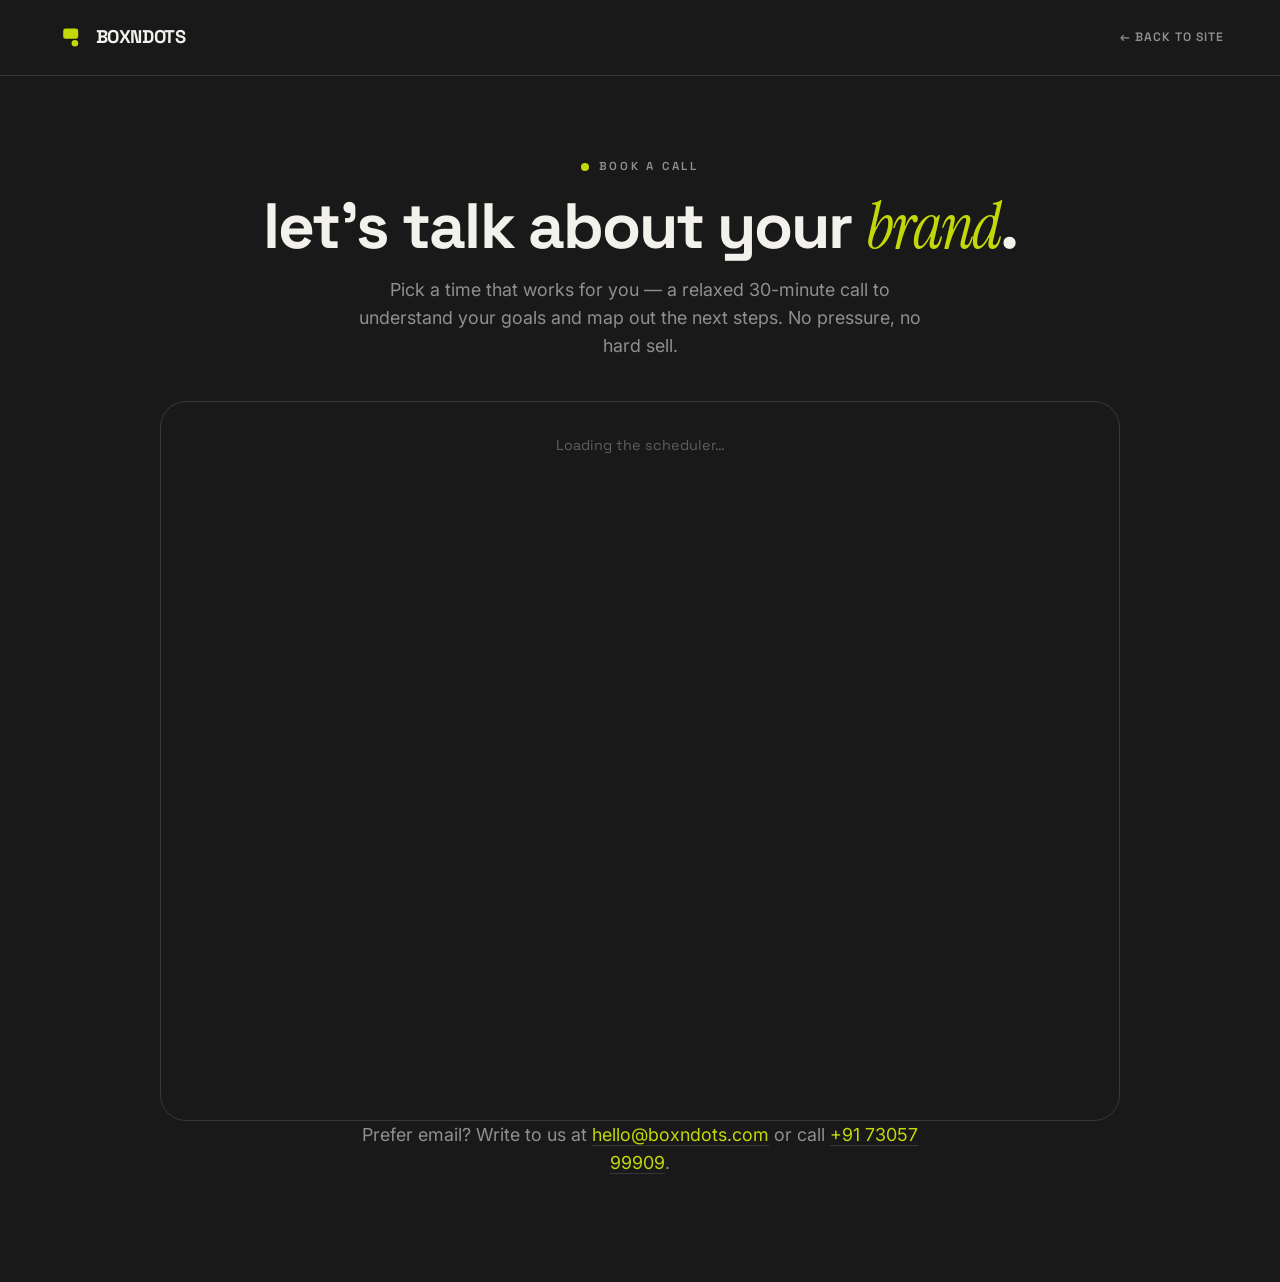
==== book.html @ 0ac95a71 "Add branded Calendly booking page (book.html); point all 'Book a call' CTAs to it" ====
<!DOCTYPE html>
<html lang="en" data-theme="dark">
<head>
  <meta charset="UTF-8" />
  <meta name="viewport" content="width=device-width, initial-scale=1.0" />
  <meta name="theme-color" content="#222022" />
  <title>Book a call — BoxnDots</title>
  <meta name="description" content="Book a 30-minute call with BoxnDots — pick a time that works for you." />
  <meta name="robots" content="noindex" />
  <link rel="icon" type="image/svg+xml" href="assets/vectors/favicon.svg?v=4" />
  <link rel="preconnect" href="https://fonts.googleapis.com" />
  <link rel="preconnect" href="https://fonts.gstatic.com" crossorigin />
  <link href="https://fonts.googleapis.com/css2?family=Instrument+Serif:ital@0;1&family=Inter:wght@400;500;600;700&family=Space+Grotesk:wght@300;400;500;600;700&display=swap" rel="stylesheet" />
  <link rel="stylesheet" href="css/style.css" />
  <style>
    body { min-height: 100svh; }
    .bk-nav { display: flex; align-items: center; justify-content: space-between; padding: 1.4rem clamp(1.2rem, 5vw, 3.5rem); border-bottom: 1px solid var(--line); }
    .bk-brand { display: flex; align-items: center; gap: 0.6rem; font-family: var(--font-display); font-weight: 700; font-size: 1.15rem; letter-spacing: -0.02em; text-transform: uppercase; color: var(--ink); }
    .bk-brand svg { display: block; }
    .bk-back { font-family: var(--font-sans); font-size: 0.76rem; font-weight: 600; letter-spacing: 0.08em; text-transform: uppercase; color: var(--ink-soft); transition: color 0.25s; }
    .bk-back:hover { color: var(--ink); }
    .book { padding: clamp(2.5rem, 6vw, 5rem) clamp(1.2rem, 5vw, 3.5rem) 4rem; }
    .book .container { width: min(960px, 94vw); margin-inline: auto; text-align: center; }
    .book .kicker { justify-content: center; }
    .book h1 { font-family: var(--font-display); font-weight: 700; font-size: clamp(2.2rem, 5.5vw, 4rem); line-height: 0.98; letter-spacing: -0.03em; text-transform: lowercase; margin: 1.1rem 0 1.1rem; }
    .book h1 .serif { text-transform: none; color: var(--accent-strong); }
    .book p { color: var(--ink-soft); max-width: 52ch; margin: 0 auto 2.6rem; font-size: 1.12rem; }
    .calendly-inline-widget { min-width: 320px; height: 720px; border: 1px solid var(--line); border-radius: var(--radius-l); overflow: hidden; }
    .bk-fallback { color: var(--ink-mute); font-family: var(--font-sans); font-size: 0.9rem; padding: 2rem; }
    .bk-alt { margin-top: 2rem; color: var(--ink-soft); font-size: 0.95rem; }
    .bk-alt a { color: var(--accent-strong); border-bottom: 1px solid var(--line); }
  </style>
</head>

<body class="loaded">
  <nav class="bk-nav">
    <a href="index.html" class="bk-brand" aria-label="BoxnDots — home">
      <svg viewBox="0 0 100 100" width="30" height="30" fill="none" aria-hidden="true"><rect x="24" y="22" width="50" height="34" rx="8" fill="var(--brand)"/><circle cx="63" cy="71" r="11" fill="var(--brand)"/></svg>
      BoxnDots
    </a>
    <a href="index.html" class="bk-back">&larr; Back to site</a>
  </nav>

  <main class="book">
    <div class="container">
      <span class="kicker">Book a call</span>
      <h1>Let's talk about your <span class="serif">brand</span>.</h1>
      <p>Pick a time that works for you — a relaxed 30-minute call to understand your goals and map out the next steps. No pressure, no hard sell.</p>

      <!-- Calendly inline widget (themed to the BoxnDots palette) -->
      <!-- TODO: replace the calendly.com/boxndots/30min URL below with your own Calendly scheduling link -->
      <div class="calendly-inline-widget"
           data-url="https://calendly.com/boxndots/30min?hide_gdpr_banner=1&background_color=1a191a&text_color=f2f1ec&primary_color=c3d809"
           data-resize="true">
        <div class="bk-fallback">Loading the scheduler…</div>
      </div>

      <p class="bk-alt">Prefer email? Write to us at <a href="mailto:hello@boxndots.com">hello@boxndots.com</a> or call <a href="tel:+917305799909">+91 73057 99909</a>.</p>
    </div>
  </main>

  <script src="https://assets.calendly.com/assets/external/widget.js" async></script>
</body>
</html>
---- css/style.css ----
/* ==========================================================================
   BoxnDots — "Studio" (world-class agency redesign)
   Near-black canvas · electric-lime brand accent · oversized editorial
   typography · the work as the hero. Built for impact + delight.
   Tokens at top; keyframes in animations.css; breakpoints in responsive.css.
   ========================================================================== */

/* Fonts loaded via Google Fonts <link> in index.html (Space Grotesk, Inter, Instrument Serif). */

:root {
  --brand: #C3D809;           /* PRIMARY — electric lime */
  --brand-2: #D4EC2B;         /* brighter lime (hovers) */
  --brand-ink: #222022;       /* SECONDARY — ink that sits on the lime */

  --accent: var(--brand);     /* solid fills: buttons, dot, bars, chips */
  --accent-2: var(--brand-2);
  --accent-ink: var(--brand-ink);   /* text/icons sitting on a lime fill */
  --accent-strong: var(--brand);    /* emphasis TEXT — overridden per theme */

  /* kept purple* names for any leftover refs → mapped to accent */
  --purple: var(--accent); --purple-2: var(--accent-2); --purple-3: var(--accent);

  --font-display: 'Space Grotesk', system-ui, sans-serif;
  --font-serif: 'Instrument Serif', Georgia, serif;
  --font-sans: 'Space Grotesk', system-ui, sans-serif;
  --font-body: 'Inter', system-ui, -apple-system, sans-serif;

  --fs-mega: clamp(3.4rem, 13vw, 15rem);
  --fs-display: clamp(3rem, 10vw, 11rem);
  --fs-h2: clamp(2.4rem, 6.5vw, 6.5rem);
  --fs-h3: clamp(1.5rem, 2.6vw, 2.4rem);
  --fs-body: clamp(1rem, 1.05vw, 1.15rem);
  --fs-label: 0.72rem;

  --container: min(1520px, 90vw);
  --section-pad: clamp(3.5rem, 7vw, 7rem);
  --radius: 14px; --radius-l: 26px; --radius-pill: 999px;

  --ease-expo: cubic-bezier(0.16, 1, 0.3, 1);
  --ease-quart: cubic-bezier(0.76, 0, 0.24, 1);
  --ease-elastic: cubic-bezier(0.5, 1.6, 0.4, 1);
  --dur-fast: 0.3s; --dur-med: 0.6s; --dur-slow: 0.9s;

  --z-content: 2; --z-nav: 900; --z-cursor: 9998; --z-loader: 10000;
}

/* Dark (default) — lime shines on near-black, exactly like the brand palette */
:root, :root[data-theme="dark"] {
  --bg: #1A191A;
  --bg-2: #222022;
  --ink: #F2F1EC;
  --ink-soft: rgba(242, 241, 236, 0.55);
  --ink-mute: rgba(242, 241, 236, 0.32);
  --line: rgba(242, 241, 236, 0.14);
  --line-2: rgba(242, 241, 236, 0.07);
  --card: #222022;
  --glass: rgba(26, 25, 26, 0.6);
  --accent-strong: var(--brand);   /* lime reads great as text on dark */
  color-scheme: dark;
}
/* Light — lime stays on FILLS (dark text on top); emphasis TEXT goes dark so it stays readable */
:root[data-theme="light"] {
  --bg: #F4F4EF;
  --bg-2: #FFFFFF;
  --ink: #222022;
  --ink-soft: rgba(34, 32, 34, 0.6);
  --ink-mute: rgba(34, 32, 34, 0.4);
  --line: rgba(34, 32, 34, 0.14);
  --line-2: rgba(34, 32, 34, 0.07);
  --card: #FFFFFF;
  --glass: rgba(255, 255, 255, 0.7);
  --accent-strong: #222022;   /* lime-as-text is unreadable on light → use ink */
  color-scheme: light;
}

/* ----------------------------------- Reset -------------------------------- */
*, *::before, *::after { box-sizing: border-box; margin: 0; padding: 0; }
html { -webkit-font-smoothing: antialiased; text-rendering: optimizeLegibility; }
body { font-family: var(--font-body); font-size: var(--fs-body); line-height: 1.55; color: var(--ink); background: var(--bg); overflow-x: hidden; transition: background var(--dur-slow) var(--ease-expo), color var(--dur-slow) var(--ease-expo); }
html.lenis, html.lenis body { height: auto; }
.lenis.lenis-smooth { scroll-behavior: auto !important; }
img, svg, video { display: block; max-width: 100%; }
a { color: inherit; text-decoration: none; }
button { font: inherit; color: inherit; background: none; border: none; cursor: pointer; }
ul { list-style: none; }
::selection { background: var(--accent); color: var(--accent-ink); }
/* normal system cursor */
.cursor-dot, .cursor-ring { display: none !important; }
a, button, [data-cursor], .work-row, .svc-row, .team-card, .team-arrow, .testi-dot, .theme-toggle, label, .filter-btn { cursor: pointer; }
input, textarea { cursor: text; }

/* Grain + ambient accent glow */
.grain-overlay { position: fixed; inset: 0; z-index: 1; pointer-events: none; opacity: 0.04; mix-blend-mode: overlay; background-image: url('../assets/textures/grain.svg'); background-size: 260px; }
#scene-canvas { display: none; }

.container { width: var(--container); margin-inline: auto; }
section { position: relative; padding-block: var(--section-pad); z-index: var(--z-content); }
main { position: relative; z-index: var(--z-content); }

/* Type helpers */
.serif { font-family: var(--font-serif); font-style: italic; font-weight: 400; }
.accent { color: var(--accent-strong); }
.label { font-family: var(--font-sans); font-size: var(--fs-label); font-weight: 600; letter-spacing: 0.24em; text-transform: uppercase; color: var(--ink-mute); }

.kicker { display: inline-flex; align-items: center; gap: 0.6rem; font-family: var(--font-sans); font-size: var(--fs-label); font-weight: 600; letter-spacing: 0.24em; text-transform: uppercase; color: var(--ink-soft); }
.kicker::before { content: ""; width: 8px; height: 8px; border-radius: 50%; background: var(--accent); }

.section-head { max-width: 1100px; margin-bottom: clamp(2rem, 4vw, 3.5rem); }
.section-head h2 { font-family: var(--font-display); font-weight: 700; font-size: var(--fs-h2); line-height: 0.94; letter-spacing: -0.03em; text-transform: lowercase; margin-top: 1.6rem; }
.section-head h2 .serif { text-transform: none; color: var(--accent-strong); font-weight: 400; }
.section-head p { color: var(--ink-soft); margin-top: 1.4rem; max-width: 52ch; font-size: 1.1rem; }

/* ------------------------------ Custom cursor ----------------------------- */
.cursor-dot, .cursor-ring { position: fixed; top: 0; left: 0; pointer-events: none; z-index: var(--z-cursor); transform: translate3d(-50%, -50%, 0); border-radius: 50%; }
.cursor-dot { width: 6px; height: 6px; background: var(--accent); }
.cursor-ring { width: 40px; height: 40px; border: 1px solid var(--ink); opacity: 0.5; transition: width var(--dur-fast) var(--ease-expo), height var(--dur-fast) var(--ease-expo), background var(--dur-fast), opacity var(--dur-fast); }
.cursor-ring.is-hover { width: 84px; height: 84px; background: var(--accent); border-color: transparent; opacity: 1; mix-blend-mode: difference; }
.cursor-ring .cursor-label { position: absolute; inset: 0; display: grid; place-items: center; font-family: var(--font-sans); font-size: 0.56rem; font-weight: 700; letter-spacing: 0.12em; text-transform: uppercase; opacity: 0; transition: opacity var(--dur-fast); color: var(--accent-ink); }
.cursor-ring.is-hover .cursor-label { opacity: 1; }
.cursor-ring.is-down { transform: translate3d(-50%, -50%, 0) scale(0.85); }

/* --------------------------------- Loader --------------------------------- */
#loader { position: fixed; inset: 0; z-index: var(--z-loader); display: grid; place-items: center; background: var(--bg); transition: opacity 0.8s var(--ease-expo), visibility 0.8s; }
#loader.done { opacity: 0; visibility: hidden; }
.loader-inner { width: min(86vw, 300px); display: flex; flex-direction: column; align-items: center; }
.loader-logo, .loader-word { display: none; }
.loader-mark { width: 46px; color: var(--brand); }
.loader-mark svg { width: 100%; height: auto; overflow: visible; }
.loader-mark .ld-box { animation: ld-box 1.15s var(--ease-quart) infinite; }
.loader-mark .ld-dot { animation: ld-dot 1.15s var(--ease-quart) infinite; }
.loader-bar { width: 100%; height: 2px; background: var(--line); overflow: hidden; margin-top: 2.6rem; }
.loader-bar span { display: block; height: 100%; width: 0%; background: var(--accent); }
.loader-meta { display: flex; justify-content: space-between; width: 100%; font-family: var(--font-sans); font-size: 0.72rem; letter-spacing: 0.2em; color: var(--ink-mute); text-transform: uppercase; margin-top: 1rem; }
.loader-count { font-variant-numeric: tabular-nums; color: var(--ink); }

/* ------------------------------- Scroll bar ------------------------------- */
#scroll-progress { position: fixed; top: 0; left: 0; height: 2px; width: 0%; background: var(--accent); z-index: var(--z-nav); }

/* ------------------------------- Navigation ------------------------------- */
.nav { position: fixed; top: 0; left: 0; width: 100%; z-index: var(--z-nav); display: flex; align-items: center; justify-content: space-between; padding: 1.5rem clamp(1.2rem, 5vw, 3.5rem); transition: transform var(--dur-med) var(--ease-expo), background var(--dur-med); }
.nav.scrolled { background: color-mix(in srgb, var(--bg) 72%, transparent); backdrop-filter: blur(16px); -webkit-backdrop-filter: blur(16px); padding-block: 1rem; }
.nav.hidden { transform: translateY(-120%); }
.nav-brand { display: flex; align-items: center; gap: 0.6rem; font-family: var(--font-display); font-weight: 700; font-size: 1.15rem; letter-spacing: -0.02em; text-transform: uppercase; }
.nav-brand svg { width: 26px; height: 26px; }
.nav-brand .brand-logo { width: auto; height: 50px; }
.nav-brand b span { color: var(--accent-strong); }
.nav-links { display: flex; align-items: center; gap: 0.4rem; }
.nav-links a { position: relative; padding: 0.5rem 0.9rem; font-family: var(--font-sans); font-size: 0.8rem; font-weight: 500; letter-spacing: 0.06em; color: var(--ink-soft); text-transform: uppercase; transition: color var(--dur-fast); overflow: hidden; }
.nav-links a span { display: inline-block; transition: transform var(--dur-med) var(--ease-expo); }
.nav-links a:hover { color: var(--ink); }
.nav-links a.active { color: var(--accent-strong); }
.nav-actions { display: flex; align-items: center; gap: 0.8rem; }
.theme-toggle { position: relative; width: 54px; height: 28px; border-radius: var(--radius-pill); background: transparent; border: 1px solid var(--line); overflow: hidden; flex-shrink: 0; }
.theme-toggle .knob { position: absolute; top: 3px; left: 3px; width: 22px; height: 22px; border-radius: 50%; background: var(--accent); display: grid; place-items: center; color: var(--accent-ink); transition: transform var(--dur-med) var(--ease-elastic); }
:root[data-theme="light"] .theme-toggle .knob { transform: translateX(26px); }
.theme-toggle .knob svg { width: 13px; height: 13px; }
.theme-toggle .icon-sun { display: none; }
:root[data-theme="light"] .theme-toggle .icon-moon { display: none; }
:root[data-theme="light"] .theme-toggle .icon-sun { display: block; }
.nav-cta { display: inline-flex; align-items: center; gap: 0.5rem; padding: 0.7rem 1.2rem; border-radius: var(--radius-pill); background: var(--accent); color: var(--accent-ink); font-family: var(--font-sans); font-weight: 700; font-size: 0.76rem; letter-spacing: 0.06em; text-transform: uppercase; transition: transform var(--dur-fast) var(--ease-expo); }
.nav-burger { display: none; width: 42px; height: 42px; border-radius: 50%; border: 1px solid var(--line); place-items: center; }
.nav-burger span { display: block; width: 18px; height: 2px; background: var(--ink); position: relative; }
.nav-burger span::before, .nav-burger span::after { content: ""; position: absolute; left: 0; width: 18px; height: 2px; background: var(--ink); }
.nav-burger span::before { top: -6px; } .nav-burger span::after { top: 6px; }

/* ---------------------------------- Buttons ------------------------------- */
.btn { position: relative; display: inline-flex; align-items: center; gap: 0.7rem; padding: 1.1rem 2rem; border-radius: var(--radius-pill); font-family: var(--font-sans); font-weight: 700; font-size: 0.82rem; letter-spacing: 0.06em; text-transform: uppercase; overflow: hidden; isolation: isolate; transition: transform var(--dur-fast) var(--ease-expo); }
.btn-primary { background: var(--accent); color: var(--accent-ink); }
.btn-primary::before { content: ""; position: absolute; inset: 0; z-index: -1; background: #fff; opacity: 0; transition: opacity var(--dur-med); }
.btn-primary:hover::before { opacity: 0.25; }
.btn-ghost { border: 1px solid var(--line); color: var(--ink); }
.btn-ghost:hover { background: var(--ink); color: var(--bg); }
.btn .ripple { position: absolute; border-radius: 50%; transform: scale(0); background: rgba(255,255,255,0.35); pointer-events: none; animation: ripple 0.6s ease-out; }
.btn-arrow { transition: transform var(--dur-med) var(--ease-expo); }
.btn:hover .btn-arrow { transform: translateX(6px); }
.magnetic { will-change: transform; }

/* ==================================================================== */
/* HERO                                                                   */
/* ==================================================================== */
#hero { min-height: 100svh; display: flex; flex-direction: column; justify-content: center; padding: 8rem clamp(1.2rem, 5vw, 3.5rem) 4rem; position: relative; overflow: clip; }
.hero-glow { display: none; }
.hero-top { display: flex; justify-content: space-between; align-items: flex-start; gap: 1rem; position: relative; z-index: 3; margin-bottom: auto; }
.hero-top .r { text-align: right; }
.hero-statement { position: relative; z-index: 3; font-family: var(--font-display); font-weight: 700; font-size: var(--fs-mega); line-height: 0.86; letter-spacing: -0.04em; text-transform: lowercase; }
.hero-statement .line { display: block; overflow: hidden; }
.hero-statement .line > span { display: inline-block; will-change: transform; }
.hero-statement .serif { text-transform: none; color: var(--ink-soft); font-weight: 400; letter-spacing: -0.01em; }
.hero-statement .thin { color: var(--accent-strong); }
.hero-bottom { display: flex; justify-content: space-between; align-items: flex-end; gap: 2rem; position: relative; z-index: 3; margin-top: clamp(2rem, 5vh, 4rem); flex-wrap: wrap; }
.hero-sub { color: var(--ink-soft); max-width: 42ch; font-size: 1.15rem; }
.hero-actions { display: flex; gap: 0.9rem; flex-wrap: wrap; margin-top: 2rem; }

/* showreel play (tigranz-style) */
.showreel { display: inline-flex; align-items: center; gap: 0.9rem; flex-shrink: 0; }
.showreel-btn { width: 84px; height: 84px; border-radius: 50%; background: var(--accent); color: var(--accent-ink); display: grid; place-items: center; transition: transform var(--dur-med) var(--ease-elastic); }
.showreel-btn svg { width: 30px; height: 30px; }
.showreel:hover .showreel-btn { transform: scale(1.08); }
.showreel-lbl { font-family: var(--font-sans); font-size: 0.78rem; font-weight: 600; letter-spacing: 0.1em; text-transform: uppercase; color: var(--ink-soft); line-height: 1.3; }

/* rotating studio seal */
.seal { position: relative; width: 128px; height: 128px; flex-shrink: 0; display: grid; place-items: center; }
.seal .ring { position: absolute; inset: 0; animation: spin-slow 18s linear infinite; }
.seal .ring text { font-family: var(--font-sans); font-size: 10.5px; font-weight: 600; letter-spacing: 3.4px; text-transform: uppercase; fill: var(--ink-soft); }
.seal .core { width: 44px; height: 44px; border-radius: 50%; background: var(--accent); display: grid; place-items: center; color: var(--accent-ink); }
.seal .core svg { width: 20px; height: 20px; }

/* Marquee */
.marquee { --gap: 2.5rem; overflow: hidden; padding: clamp(1rem, 2vw, 1.6rem) 0; border-block: 1px solid var(--line); }
.marquee-track { display: flex; gap: var(--gap); width: max-content; animation: marquee 32s linear infinite; }
.marquee:hover .marquee-track { animation-play-state: paused; }
.marquee-track span { font-family: var(--font-display); font-weight: 700; text-transform: uppercase; font-size: clamp(1.6rem, 4vw, 3.4rem); letter-spacing: -0.02em; color: var(--ink); display: inline-flex; align-items: center; gap: var(--gap); }
.marquee-track span::after { content: "✳"; color: var(--accent-strong); }

/* ---------------------------------- ABOUT --------------------------------- */
.intro { text-align: left; }
.intro-statement { font-family: var(--font-display); font-weight: 500; font-size: clamp(1.8rem, 4.2vw, 4rem); line-height: 1.1; letter-spacing: -0.02em; max-width: 20ch; }
.intro-statement .w { color: var(--ink-mute); transition: color 0.4s var(--ease-expo); }
.intro-statement .w.on { color: var(--ink); }
.intro-statement .serif { color: var(--accent-strong); }
.stats { display: grid; grid-template-columns: repeat(3, 1fr); gap: 1px; margin-top: clamp(3rem, 7vw, 6rem); background: var(--line); border: 1px solid var(--line); border-radius: var(--radius); overflow: hidden; }
.stat { padding: clamp(1.6rem, 3vw, 2.6rem); background: var(--bg); }
.stat .num { font-family: var(--font-display); font-weight: 700; font-size: clamp(2.6rem, 5vw, 4.4rem); line-height: 1; letter-spacing: -0.03em; }
.stat .num em { color: var(--accent-strong); font-style: normal; }
.stat .label { display: block; margin-top: 0.7rem; color: var(--ink-mute); font-family: var(--font-sans); font-size: 0.74rem; letter-spacing: 0.12em; text-transform: uppercase; }

/* -------------------------------- SERVICES (compact grid) ----------------- */
.svc-list { display: grid; grid-template-columns: repeat(3, 1fr); border-top: 1px solid var(--line); border-left: 1px solid var(--line); }
.svc-row { position: relative; display: flex; flex-direction: column; gap: 0.7rem; padding: clamp(1.6rem, 2.4vw, 2.4rem); border-right: 1px solid var(--line); border-bottom: 1px solid var(--line); overflow: hidden; transition: background var(--dur-med); }
.svc-row .svc-num { font-family: var(--font-sans); font-size: 0.78rem; color: var(--ink-mute); font-weight: 600; letter-spacing: 0.05em; }
.svc-row .svc-title { font-family: var(--font-display); font-weight: 700; font-size: clamp(1.3rem, 2vw, 1.8rem); letter-spacing: -0.02em; text-transform: lowercase; line-height: 1.05; margin-top: auto; transition: color var(--dur-med); }
.svc-row .svc-desc { color: var(--ink-soft); font-size: 0.92rem; line-height: 1.5; }
.svc-row .svc-arrow { position: absolute; top: clamp(1.6rem, 2.4vw, 2.4rem); right: clamp(1.6rem, 2.4vw, 2.4rem); color: var(--ink-mute); opacity: 0; transform: translate(-6px, 6px); transition: var(--dur-med) var(--ease-expo); }
.svc-row .svc-arrow svg { width: 22px; height: 22px; }
@media (hover: hover) {
  .svc-row:hover { background: var(--bg-2); }
  .svc-row:hover .svc-title { color: var(--accent-strong); }
  .svc-row:hover .svc-arrow { opacity: 1; transform: none; color: var(--accent-strong); }
}

/* Modal */
.modal-backdrop { position: fixed; inset: 0; z-index: 9500; display: grid; place-items: center; padding: 2rem; background: rgba(4,4,6,0.8); backdrop-filter: blur(12px); opacity: 0; visibility: hidden; transition: var(--dur-med); }
.modal-backdrop.open { opacity: 1; visibility: visible; }
.modal { width: min(920px, 100%); max-height: 86vh; overflow: auto; border-radius: var(--radius-l); background: var(--bg-2); border: 1px solid var(--line); transform: translateY(30px) scale(0.97); transition: var(--dur-med) var(--ease-expo); }
.modal-backdrop.open .modal { transform: none; }
.modal-hero { height: 320px; position: relative; overflow: hidden; }
.modal-hero .thumb { position: absolute; inset: 0; background-size: cover; background-position: center; }
.modal-hero .modal-play { position: absolute; inset: 0; margin: auto; width: 74px; height: 74px; border-radius: 50%; display: grid; place-items: center; background: var(--accent); color: var(--accent-ink); }
.modal-hero .modal-play svg { width: 32px; height: 32px; }
.modal-body { padding: clamp(1.6rem, 3vw, 2.6rem); }
.modal-body .p-cat { font-family: var(--font-sans); color: var(--accent-strong); font-size: 0.72rem; letter-spacing: 0.16em; text-transform: uppercase; }
.modal-body h3 { font-family: var(--font-display); font-weight: 700; text-transform: uppercase; font-size: clamp(1.8rem, 4vw, 2.8rem); margin: 0.5rem 0 1rem; }
.modal-body p { color: var(--ink-soft); }
.modal-meta { display: flex; gap: 2.5rem; margin-top: 1.8rem; flex-wrap: wrap; }
.modal-meta div span { display: block; font-family: var(--font-sans); color: var(--ink-mute); font-size: 0.68rem; text-transform: uppercase; letter-spacing: 0.12em; }
.modal-meta div b { font-family: var(--font-display); font-weight: 700; font-size: 1.2rem; }
.modal-close { position: absolute; top: 1.1rem; right: 1.1rem; z-index: 4; width: 44px; height: 44px; border-radius: 50%; background: var(--glass); border: 1px solid var(--line); backdrop-filter: blur(10px); display: grid; place-items: center; color: #fff; }
.modal-close svg { width: 20px; height: 20px; }

/* ------------------------------ TESTIMONIALS ------------------------------ */
.testi { text-align: center; }
/* slides stack in a single grid cell → the track auto-grows to the tallest
   quote, so nothing overflows into the kicker above or the dots below */
.testi-track { position: relative; display: grid; margin-top: clamp(3rem, 6vw, 5rem); }
.testi-slide { grid-area: 1 / 1; display: flex; flex-direction: column; align-items: center; justify-content: flex-start; opacity: 0; transform: translateY(16px); transition: opacity 0.6s var(--ease-expo), transform 0.6s var(--ease-expo); pointer-events: none; }
.testi-slide.active { opacity: 1; transform: none; pointer-events: auto; }
.testi-quote-big { font-family: var(--font-display); font-weight: 500; font-size: clamp(1.6rem, 3.6vw, 3.4rem); line-height: 1.15; letter-spacing: -0.02em; max-width: 24ch; margin: 0 auto; }
.testi-quote-big .serif { color: var(--accent-strong); }
.testi-author { display: inline-flex; align-items: center; gap: 1rem; margin-top: 2.5rem; }
.testi-author img { width: 54px; height: 54px; border-radius: 50%; border: 1px solid var(--line); }
.testi-author b { display: block; font-family: var(--font-sans); font-weight: 600; }
.testi-author span { color: var(--ink-mute); font-size: 0.86rem; }
.testi-nav { display: flex; gap: 0.6rem; justify-content: center; margin-top: 2.4rem; }
.testi-dot { width: 8px; height: 8px; border-radius: 50%; background: var(--line); transition: var(--dur-fast); }
.testi-dot.active { width: 26px; border-radius: 4px; background: var(--accent); }
.client-logos { display: flex; flex-wrap: wrap; align-items: center; justify-content: center; gap: clamp(2rem, 5vw, 4.5rem); margin-top: 5rem; padding-top: 3rem; border-top: 1px solid var(--line); }
.client-logos img { height: 24px; color: var(--ink); opacity: 0.4; transition: var(--dur-fast); }
.client-logos img:hover { opacity: 1; }

/* ---------------------------------- TEAM (3-up carousel) ------------------ */
.team-top { display: flex; align-items: flex-end; justify-content: space-between; gap: 1.5rem; margin-bottom: clamp(2rem, 4vw, 3rem); }
.team-nav { display: flex; gap: 0.6rem; flex-shrink: 0; }
.team-arrow { width: 52px; height: 52px; border-radius: 50%; border: 1px solid var(--line); display: grid; place-items: center; color: var(--ink); transition: background var(--dur-fast), color var(--dur-fast), opacity var(--dur-fast); }
.team-arrow svg { width: 22px; height: 22px; }
.team-arrow:hover:not(:disabled) { background: var(--ink); color: var(--bg); }
.team-arrow:disabled { opacity: 0.3; cursor: not-allowed; }
.team-carousel { --gap: clamp(1.4rem, 3vw, 2.6rem); overflow: hidden; }
.team-track { display: flex; gap: var(--gap); transition: transform 0.7s var(--ease-expo); }
.team-card { flex: 0 0 calc((100% - 2 * var(--gap)) / 3); margin: 0; }
.team-card .photo { position: relative; aspect-ratio: 4 / 5; border-radius: var(--radius); overflow: hidden; background: var(--bg-2); border: 1px solid var(--line); }
.team-card .photo img { width: 100%; height: 100%; object-fit: cover; filter: grayscale(1); transition: transform 0.9s var(--ease-expo), filter 0.6s var(--ease-expo); }
.team-card:hover .photo img { transform: scale(1.05); filter: grayscale(0); }
.team-card figcaption { margin-top: 1.1rem; }
.team-card h4 { font-family: var(--font-display); font-weight: 700; font-size: 1.25rem; letter-spacing: -0.01em; }
.team-card span { display: block; margin-top: 0.25rem; font-family: var(--font-sans); font-size: 0.78rem; letter-spacing: 0.06em; text-transform: uppercase; color: var(--ink-mute); }

/* -------------------------------- PROCESS (how we work) ------------------- */
.proc-list { display: grid; grid-template-columns: repeat(4, 1fr); border-top: 1px solid var(--line); border-left: 1px solid var(--line); }
.proc-step { padding: clamp(1.6rem, 2.4vw, 2.4rem); border-right: 1px solid var(--line); border-bottom: 1px solid var(--line); }
.proc-step .proc-num { font-family: var(--font-sans); font-weight: 600; font-size: 0.8rem; letter-spacing: 0.05em; color: var(--accent-strong); }
.proc-step h3 { font-family: var(--font-display); font-weight: 700; font-size: clamp(1.3rem, 2vw, 1.8rem); letter-spacing: -0.02em; text-transform: lowercase; margin: 1.1rem 0 0.6rem; }
.proc-step p { color: var(--ink-soft); font-size: 0.95rem; line-height: 1.55; }
@media (max-width: 860px) { .proc-list { grid-template-columns: repeat(2, 1fr); } }
@media (max-width: 560px) { .proc-list { grid-template-columns: 1fr; } }

/* ---------------------------------- FAQ ----------------------------------- */
.faq-list { max-width: 920px; margin: 0 auto; border-top: 1px solid var(--line); }
.faq-item { border-bottom: 1px solid var(--line); }
.faq-item summary { list-style: none; cursor: pointer; display: flex; align-items: center; justify-content: space-between; gap: 1.2rem; padding: clamp(1.3rem, 2.5vw, 1.9rem) 0; font-family: var(--font-display); font-weight: 500; font-size: clamp(1.1rem, 1.8vw, 1.5rem); letter-spacing: -0.01em; color: var(--ink); transition: color var(--dur-fast); }
.faq-item summary::-webkit-details-marker { display: none; }
.faq-item summary:hover { color: var(--accent-strong); }
.faq-ico { position: relative; width: 20px; height: 20px; flex-shrink: 0; }
.faq-ico::before, .faq-ico::after { content: ""; position: absolute; background: var(--accent-strong); transition: transform var(--dur-med) var(--ease-expo); }
.faq-ico::before { top: 9px; left: 0; width: 20px; height: 2px; }
.faq-ico::after { left: 9px; top: 0; width: 2px; height: 20px; }
.faq-item[open] .faq-ico::after { transform: scaleY(0); }
.faq-item p { color: var(--ink-soft); max-width: 70ch; font-size: 1rem; line-height: 1.6; padding-bottom: clamp(1.3rem, 2.5vw, 1.9rem); }

/* --------------------------------- CONTACT -------------------------------- */
#contact { text-align: center; }
.contact-huge { font-family: var(--font-display); font-weight: 700; font-size: var(--fs-display); line-height: 0.88; letter-spacing: -0.04em; text-transform: lowercase; }
.contact-huge a { display: inline-flex; align-items: center; gap: 0.3em; transition: color var(--dur-med); }
.contact-huge a:hover { color: var(--accent-strong); }
.contact-huge a svg { width: 0.7em; height: 0.7em; transition: transform var(--dur-med) var(--ease-expo); }
.contact-huge a:hover svg { transform: translate(0.1em, -0.1em); }
.contact-sub { color: var(--ink-soft); margin-top: 2rem; font-size: 1.15rem; }
.contact-row { display: flex; justify-content: center; gap: clamp(1.5rem, 4vw, 4rem); margin-top: 2.4rem; flex-wrap: wrap; }
.contact-row a { font-family: var(--font-sans); font-weight: 500; border-bottom: 1px solid var(--line); padding-bottom: 4px; transition: border-color var(--dur-fast); }
.contact-row a:hover { border-color: var(--accent); }
/* keep the form usable but secondary */
.contact-form { max-width: 620px; margin: 4rem auto 0; text-align: left; }
.field { position: relative; margin-bottom: 1.8rem; }
.field input, .field textarea { width: 100%; padding: 1.3rem 0 0.6rem; background: transparent; border: 0; border-bottom: 1px solid var(--line); color: var(--ink); font: inherit; font-size: 1.05rem; resize: vertical; }
.field textarea { min-height: 110px; }
.field label { position: absolute; left: 0; top: 1rem; color: var(--ink-mute); font-family: var(--font-sans); pointer-events: none; transition: var(--dur-fast) var(--ease-expo); }
.field input:focus, .field textarea:focus { outline: none; border-color: var(--accent); }
.field input:focus + label, .field textarea:focus + label, .field input:not(:placeholder-shown) + label, .field textarea:not(:placeholder-shown) + label { top: -0.4rem; font-size: 0.68rem; color: var(--accent-strong); letter-spacing: 0.1em; text-transform: uppercase; }
.field .error-msg { position: absolute; bottom: -1.2rem; left: 0; font-size: 0.72rem; color: #ff6b8a; opacity: 0; transition: var(--dur-fast); }
.field.invalid input, .field.invalid textarea { border-color: #ff6b8a; }
.field.invalid .error-msg { opacity: 1; }
.form-submit { width: 100%; justify-content: center; }
.form-status { margin-top: 1.2rem; font-family: var(--font-sans); font-size: 0.85rem; color: var(--accent-strong); min-height: 1.2rem; text-align: center; }

/* ---------------------------------- FOOTER -------------------------------- */
.footer { border-top: 1px solid var(--line); padding-top: 5rem; overflow: hidden; }
.footer-wordmark { font-family: var(--font-display); font-weight: 700; font-size: clamp(3.5rem, 18vw, 20rem); line-height: 0.8; letter-spacing: -0.04em; text-transform: lowercase; text-align: center; color: var(--ink); }
.footer-wordmark span { color: var(--accent-strong); }
.footer-cols { display: flex; justify-content: space-between; flex-wrap: wrap; gap: 2rem; padding: 4rem clamp(1.2rem, 5vw, 3.5rem) 2rem; }
.footer-col h5 { font-family: var(--font-sans); font-size: 0.72rem; text-transform: uppercase; letter-spacing: 0.16em; color: var(--ink-mute); margin-bottom: 1.2rem; }
.footer-col a { display: block; padding: 0.35rem 0; color: var(--ink-soft); transition: color var(--dur-fast), transform var(--dur-fast); }
.footer-col a:hover { color: var(--accent-strong); transform: translateX(4px); }
.footer-news { display: flex; margin-top: 1rem; max-width: 320px; border: 1px solid var(--line); border-radius: var(--radius-pill); overflow: hidden; padding: 0.3rem 0.3rem 0.3rem 1.1rem; }
.footer-news input { flex: 1; background: none; border: none; color: var(--ink); font: inherit; outline: none; }
.footer-news button { width: 42px; height: 42px; border-radius: 50%; background: var(--accent); color: var(--accent-ink); display: grid; place-items: center; }
.footer-news button svg { width: 18px; height: 18px; }
.footer-bottom { display: flex; align-items: center; justify-content: space-between; padding: 2rem clamp(1.2rem, 5vw, 3.5rem); border-top: 1px solid var(--line); flex-wrap: wrap; gap: 1rem; }
.footer-bottom .copy { font-family: var(--font-sans); color: var(--ink-mute); font-size: 0.8rem; }
.footer-social { display: flex; gap: 0.6rem; }
.footer-social a { width: 40px; height: 40px; border-radius: 50%; display: grid; place-items: center; border: 1px solid var(--line); transition: var(--dur-fast); }
.footer-social a:hover { background: var(--accent); color: var(--accent-ink); border-color: transparent; }
.footer-social svg { width: 17px; height: 17px; }

/* Mobile drawer */
.mobile-menu { position: fixed; inset: 0; z-index: 850; background: var(--bg); display: flex; flex-direction: column; justify-content: center; gap: 0.4rem; padding: 2rem; transform: translateY(-100%); transition: transform var(--dur-med) var(--ease-expo); }
.mobile-menu a { font-family: var(--font-display); font-weight: 700; text-transform: lowercase; font-size: 2.2rem; }

/* legacy hooks neutralised */
.hero-scene, .hero-badge, .hero-scroll, .hero-scrim, .hero-marks, .section-bg, .ambient-blob, .footer-wave, .footer-glow { display: none !important; }
.split-char { display: inline-block; will-change: transform, opacity; }
[data-reveal] { will-change: transform, opacity; }
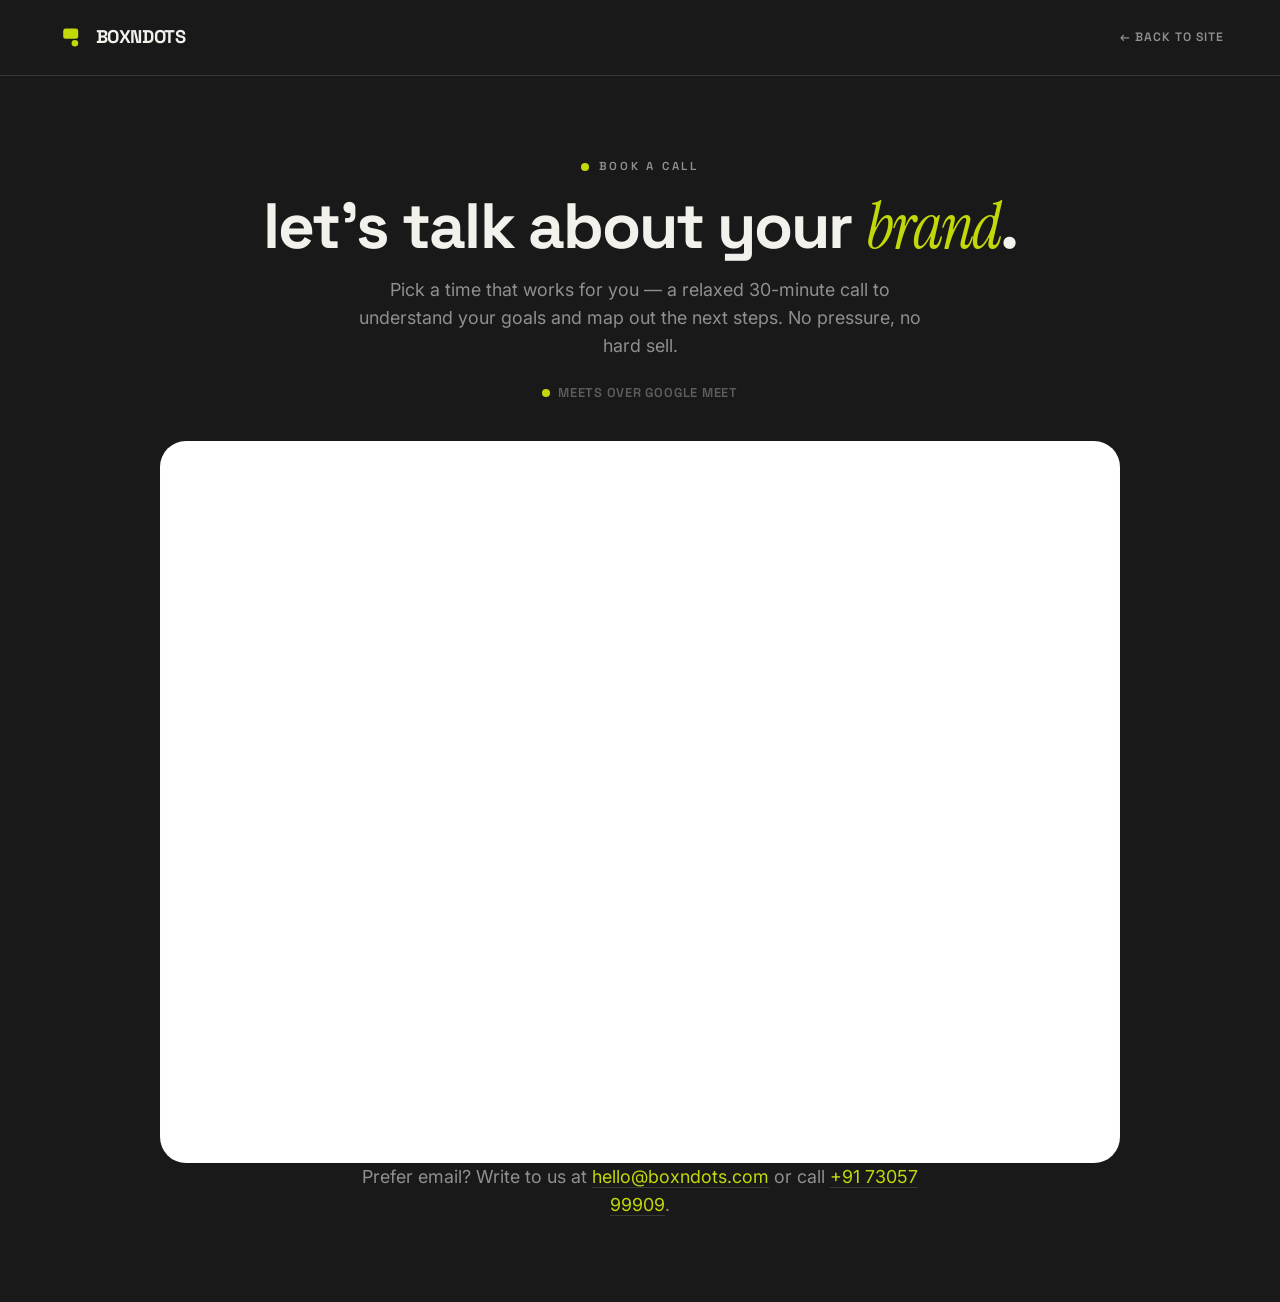
==== commit 77e2395a: "Booking page: embed Google Calendar appointment schedule (Google Meet) instead of Calendly placehold" ====
--- a/book.html
+++ b/book.html
@@ -5,7 +5,7 @@
   <meta name="viewport" content="width=device-width, initial-scale=1.0" />
   <meta name="theme-color" content="#222022" />
   <title>Book a call — BoxnDots</title>
-  <meta name="description" content="Book a 30-minute call with BoxnDots — pick a time that works for you." />
+  <meta name="description" content="Book a 30-minute call with BoxnDots — pick a time that works for you. Meets over Google Meet." />
   <meta name="robots" content="noindex" />
   <link rel="icon" type="image/svg+xml" href="assets/vectors/favicon.svg?v=4" />
   <link rel="preconnect" href="https://fonts.googleapis.com" />
@@ -24,9 +24,11 @@
     .book .kicker { justify-content: center; }
     .book h1 { font-family: var(--font-display); font-weight: 700; font-size: clamp(2.2rem, 5.5vw, 4rem); line-height: 0.98; letter-spacing: -0.03em; text-transform: lowercase; margin: 1.1rem 0 1.1rem; }
     .book h1 .serif { text-transform: none; color: var(--accent-strong); }
-    .book p { color: var(--ink-soft); max-width: 52ch; margin: 0 auto 2.6rem; font-size: 1.12rem; }
-    .calendly-inline-widget { min-width: 320px; height: 720px; border: 1px solid var(--line); border-radius: var(--radius-l); overflow: hidden; }
-    .bk-fallback { color: var(--ink-mute); font-family: var(--font-sans); font-size: 0.9rem; padding: 2rem; }
+    .book p { color: var(--ink-soft); max-width: 54ch; margin: 0 auto 1.2rem; font-size: 1.12rem; }
+    .book-meet { display: inline-flex; align-items: center; gap: 0.5rem; margin-bottom: 2.4rem; font-family: var(--font-sans); font-size: 0.8rem; font-weight: 600; letter-spacing: 0.06em; text-transform: uppercase; color: var(--ink-mute); }
+    .book-meet::before { content: ""; width: 8px; height: 8px; border-radius: 50%; background: var(--brand); }
+    .book-embed { width: 100%; min-height: 720px; border: 1px solid var(--line); border-radius: var(--radius-l); overflow: hidden; background: #fff; }
+    .book-embed iframe { display: block; width: 100%; min-height: 720px; border: 0; }
     .bk-alt { margin-top: 2rem; color: var(--ink-soft); font-size: 0.95rem; }
     .bk-alt a { color: var(--accent-strong); border-bottom: 1px solid var(--line); }
   </style>
@@ -46,19 +48,16 @@
       <span class="kicker">Book a call</span>
       <h1>Let's talk about your <span class="serif">brand</span>.</h1>
       <p>Pick a time that works for you — a relaxed 30-minute call to understand your goals and map out the next steps. No pressure, no hard sell.</p>
+      <span class="book-meet">Meets over Google Meet</span>
 
-      <!-- Calendly inline widget (themed to the BoxnDots palette) -->
-      <!-- TODO: replace the calendly.com/boxndots/30min URL below with your own Calendly scheduling link -->
-      <div class="calendly-inline-widget"
-           data-url="https://calendly.com/boxndots/30min?hide_gdpr_banner=1&background_color=1a191a&text_color=f2f1ec&primary_color=c3d809"
-           data-resize="true">
-        <div class="bk-fallback">Loading the scheduler…</div>
+      <!-- Google Calendar Appointment Schedule (Google Meet attached) -->
+      <div class="book-embed">
+        <iframe src="https://calendar.google.com/calendar/appointments/schedules/AcZssZ0qv-35Dg9TYsrfzVzT2fFEPiq8yvXPV2QkLSlMvT9ZHN-_0gvdvVP60bLjVG95rNg8AGc7YpNL?gv=true"
+                title="Book a 30-minute call with BoxnDots" loading="eager"></iframe>
       </div>
 
       <p class="bk-alt">Prefer email? Write to us at <a href="mailto:hello@boxndots.com">hello@boxndots.com</a> or call <a href="tel:+917305799909">+91 73057 99909</a>.</p>
     </div>
   </main>
-
-  <script src="https://assets.calendly.com/assets/external/widget.js" async></script>
 </body>
 </html>
